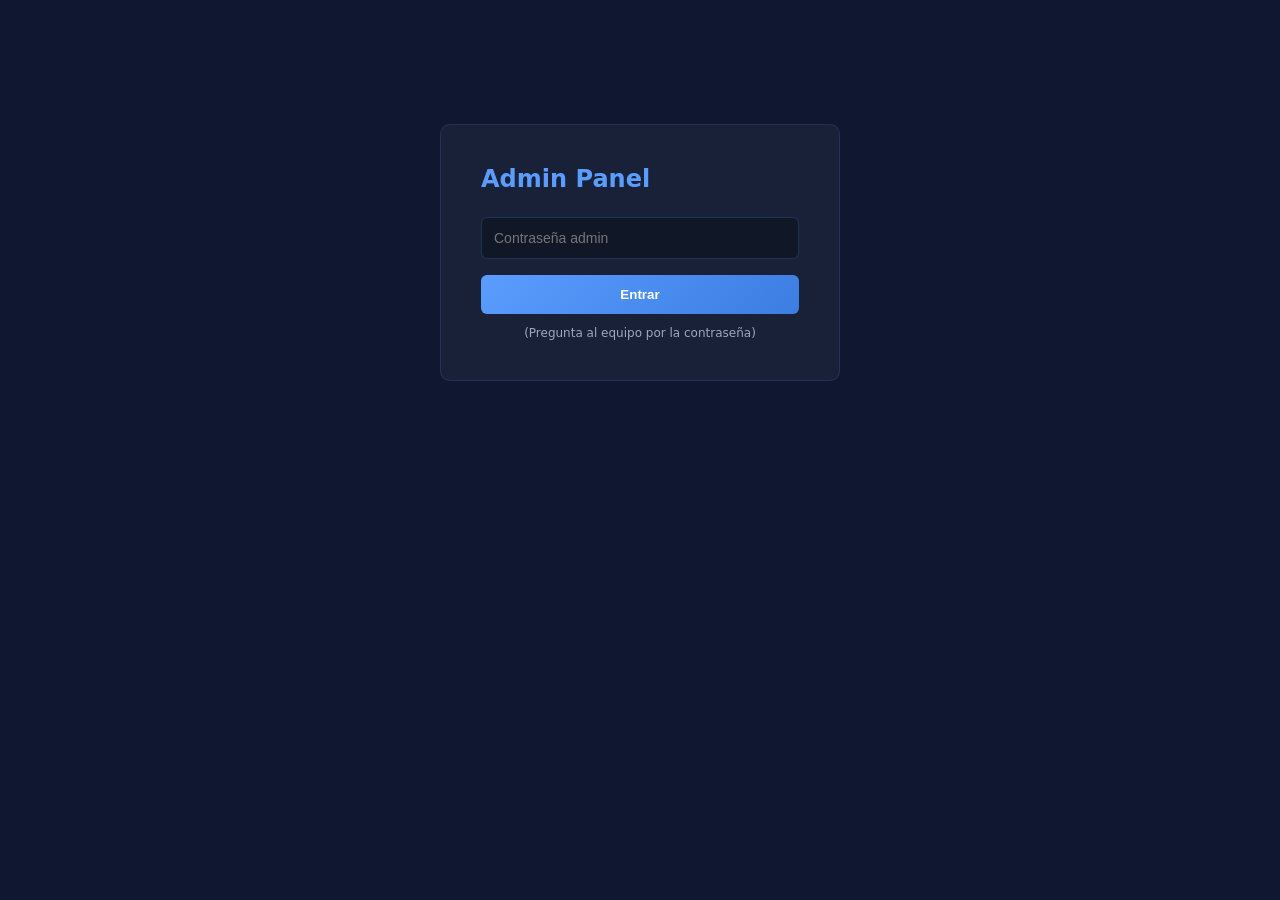
==== admin.html @ b6628686 "Add admin panel for managing feedbacks" ====
<!DOCTYPE html>
<html lang="es">
<head>
  <meta charset="UTF-8" />
  <meta name="viewport" content="width=device-width, initial-scale=1.0" />
  <title>Admin · Cabin Network Feedbacks</title>
  <style>
    * { box-sizing: border-box; margin: 0; padding: 0; }
    body {
      background: #0f1830;
      color: #c8d8f0;
      font-family: -apple-system, BlinkMacSystemFont, "Segoe UI", system-ui, sans-serif;
      padding: 24px;
    }
    .container { max-width: 1200px; margin: 0 auto; }
    h1 { color: #5b9dff; margin-bottom: 24px; font-size: 28px; }

    .login-box {
      background: rgba(255,255,255,0.04);
      border: 1px solid rgba(91,157,255,0.15);
      border-radius: 10px;
      padding: 40px;
      max-width: 400px;
      margin: 100px auto;
    }
    .login-box input {
      width: 100%;
      padding: 12px;
      margin-bottom: 16px;
      background: rgba(0,0,0,0.3);
      border: 1px solid rgba(91,157,255,0.2);
      border-radius: 6px;
      color: #fff;
      font-size: 14px;
    }
    .login-box button {
      width: 100%;
      padding: 12px;
      background: linear-gradient(135deg, #5b9dff 0%, #3b7de0 100%);
      border: none;
      border-radius: 6px;
      color: #fff;
      font-weight: 600;
      cursor: pointer;
    }
    .login-box button:hover { opacity: 0.85; }

    .feedback-card {
      background: rgba(255,255,255,0.04);
      border: 1px solid rgba(91,157,255,0.15);
      border-radius: 10px;
      padding: 20px;
    }
    .feedback-card h3 { color: #5b9dff; margin-bottom: 12px; }
    .feedback-card p { margin-bottom: 8px; font-size: 13px; color: #9da8ba; }
    .feedback-card .feedback-text {
      background: rgba(0,0,0,0.2);
      padding: 12px;
      border-radius: 6px;
      margin: 12px 0;
      font-size: 13px;
      max-height: 150px;
      overflow-y: auto;
    }
    .feedback-card .btn-delete {
      background: #f87171;
      border: none;
      color: #fff;
      padding: 8px 16px;
      border-radius: 6px;
      cursor: pointer;
      font-size: 12px;
      font-weight: 600;
      margin-top: 12px;
    }
    .feedback-card .btn-delete:hover { opacity: 0.85; }

    .status-badge {
      display: inline-block;
      padding: 4px 10px;
      border-radius: 4px;
      font-size: 11px;
      font-weight: 700;
    }
    .status-approved { background: rgba(74,222,128,0.15); color: #4ade80; }
    .status-pending { background: rgba(250,204,21,0.15); color: #facc15; }
    .status-rejected { background: rgba(248,113,113,0.15); color: #f87171; }

    .toolbar {
      display: flex;
      gap: 12px;
      margin-bottom: 24px;
      align-items: center;
    }
    .toolbar button {
      padding: 10px 20px;
      background: rgba(91,157,255,0.1);
      border: 1px solid rgba(91,157,255,0.3);
      color: #5b9dff;
      border-radius: 6px;
      cursor: pointer;
      font-size: 13px;
      font-weight: 600;
    }
    .toolbar button:hover { background: rgba(91,157,255,0.2); }
    .toolbar input {
      padding: 10px 14px;
      background: rgba(0,0,0,0.3);
      border: 1px solid rgba(91,157,255,0.2);
      border-radius: 6px;
      color: #fff;
      flex: 1;
      max-width: 300px;
    }

    .count { color: #9da8ba; font-size: 13px; }
  </style>
</head>
<body>

<div class="container">
  <div id="login-view" style="display:none;">
    <div class="login-box">
      <h2 style="color:#5b9dff; margin-bottom:24px">Admin Panel</h2>
      <input type="password" id="admin-password" placeholder="Contraseña admin" />
      <button onclick="doLogin()">Entrar</button>
      <p style="text-align:center; margin-top:12px; font-size:12px; color:#9da8ba">
        (Pregunta al equipo por la contraseña)
      </p>
    </div>
  </div>

  <div id="admin-view" style="display:none;">
    <div style="display:flex; justify-content:space-between; align-items:center; margin-bottom:24px;">
      <div>
        <h1>Admin Panel · Cabin Network</h1>
        <p class="count">Total: <span id="total-count">0</span> feedbacks</p>
      </div>
      <button onclick="doLogout()" style="padding:10px 20px; background:#f87171; color:#fff; border:none; border-radius:6px; cursor:pointer">Salir</button>
    </div>

    <div class="toolbar">
      <input type="text" id="search-input" placeholder="Buscar por nombre, email, compañía…" />
      <button onclick="filterByStatus('all')">Todos</button>
      <button onclick="filterByStatus('approved')">Aprobados</button>
      <button onclick="filterByStatus('pending')">Pendientes</button>
      <button onclick="filterByStatus('rejected')">Rechazados</button>
    </div>

    <div id="feedbacks-container" style="display:grid; grid-template-columns:repeat(auto-fill,minmax(350px,1fr)); gap:20px;"></div>
  </div>
</div>

<script src="supabase-config.js"></script>
<script>
(function() {
  'use strict';

  var ADMIN_PASSWORD = 'CabinNetwork2024'; // Cambia esto
  var state = {
    isLoggedIn: false,
    allFeedbacks: [],
    filteredFeedbacks: [],
    statusFilter: 'all',
    searchQuery: ''
  };

  function $(sel) { return document.querySelector(sel); }

  function doLogin() {
    var pwd = $('#admin-password').value;
    if (pwd === ADMIN_PASSWORD) {
      state.isLoggedIn = true;
      $('#login-view').style.display = 'none';
      $('#admin-view').style.display = '';
      loadFeedbacks();
    } else {
      alert('Contraseña incorrecta');
    }
  }

  function doLogout() {
    state.isLoggedIn = false;
    $('#login-view').style.display = '';
    $('#admin-view').style.display = 'none';
    $('#admin-password').value = '';
  }

  async function loadFeedbacks() {
    try {
      var cfg = window.CN_SUPABASE_CONFIG;
      var url = cfg.SUPABASE_URL + '/rest/v1/cn_feedbacks?select=*&order=created_at.desc';
      var resp = await fetch(url, {
        headers: {
          'apikey': cfg.SUPABASE_ANON_KEY,
          'Authorization': 'Bearer ' + cfg.SUPABASE_ANON_KEY
        }
      });
      var data = await resp.json();
      if (resp.ok) {
        state.allFeedbacks = Array.isArray(data) ? data : [];
        applyFilters();
      }
    } catch (e) {
      console.error('Error loading feedbacks:', e);
      alert('Error cargando feedbacks: ' + e.message);
    }
  }

  function applyFilters() {
    var q = ($('#search-input').value || '').toLowerCase();
    state.filteredFeedbacks = state.allFeedbacks.filter(function(f) {
      var matchStatus = state.statusFilter === 'all' || f.status === state.statusFilter;
      if (!matchStatus) return false;
      if (!q) return true;
      var hay = (f.member_name + ' ' + (f.member_email || '') + ' ' + (f.feedback_text || '')).toLowerCase();
      return hay.indexOf(q) !== -1;
    });
    render();
  }

  function filterByStatus(status) {
    state.statusFilter = status;
    applyFilters();
  }

  function escapeHtml(str) {
    if (!str) return '';
    return String(str)
      .replace(/&/g, '&amp;')
      .replace(/</g, '&lt;')
      .replace(/>/g, '&gt;')
      .replace(/"/g, '&quot;')
      .replace(/'/g, '&#39;');
  }

  function formatDate(dateStr) {
    if (!dateStr) return '';
    try {
      var d = new Date(dateStr);
      return d.toLocaleDateString('es-ES', { day: '2-digit', month: 'short', year: 'numeric' });
    } catch(e) { return dateStr; }
  }

  function render() {
    var cont = $('#feedbacks-container');
    $('#total-count').textContent = state.allFeedbacks.length;

    if (!state.filteredFeedbacks.length) {
      cont.innerHTML = '<p style="color:#9da8ba">No hay feedbacks que coincidan.</p>';
      return;
    }

    cont.innerHTML = state.filteredFeedbacks.map(function(f) {
      var statusClass = 'status-' + (f.status || 'pending');
      return '<div class="feedback-card">'+
        '<div style="display:flex; justify-content:space-between; align-items:start; margin-bottom:12px;">'+
          '<div>'+
            '<h3>' + escapeHtml(f.member_name || 'Anónimo') + '</h3>'+
            '<p>' + escapeHtml(f.member_email || '—') + '</p>'+
          '</div>'+
          '<span class="status-badge ' + statusClass + '">' + (f.status || 'pending') + '</span>'+
        '</div>'+
        '<p><strong>Compañía:</strong> ' + escapeHtml(f.company_id) + '</p>'+
        '<p><strong>Posición:</strong> ' + escapeHtml(f.position || '—') + '</p>'+
        '<p><strong>Fecha:</strong> ' + formatDate(f.created_at) + '</p>'+
        '<div class="feedback-text">' + escapeHtml(f.feedback_text || '') + '</div>'+
        '<button class="btn-delete" onclick="deleteFeedback(\'' + f.id + '\')">🗑 Eliminar</button>'+
      '</div>';
    }).join('');
  }

  window.deleteFeedback = async function(id) {
    if (!confirm('¿Eliminar este feedback?')) return;
    try {
      var cfg = window.CN_SUPABASE_CONFIG;
      var url = cfg.SUPABASE_URL + '/rest/v1/cn_feedbacks?id=eq.' + id;
      var resp = await fetch(url, {
        method: 'DELETE',
        headers: {
          'apikey': cfg.SUPABASE_ANON_KEY,
          'Authorization': 'Bearer ' + cfg.SUPABASE_ANON_KEY
        }
      });
      if (resp.ok) {
        state.allFeedbacks = state.allFeedbacks.filter(function(f) { return f.id !== id; });
        applyFilters();
      } else {
        alert('Error eliminando feedback');
      }
    } catch (e) {
      alert('Error: ' + e.message);
    }
  };

  window.doLogin = doLogin;
  window.doLogout = doLogout;
  window.filterByStatus = filterByStatus;

  $('#search-input').addEventListener('input', applyFilters);

  // Mostrar login
  $('#login-view').style.display = '';
  $('#admin-view').style.display = 'none';
})();
</script>
</body>
</html>
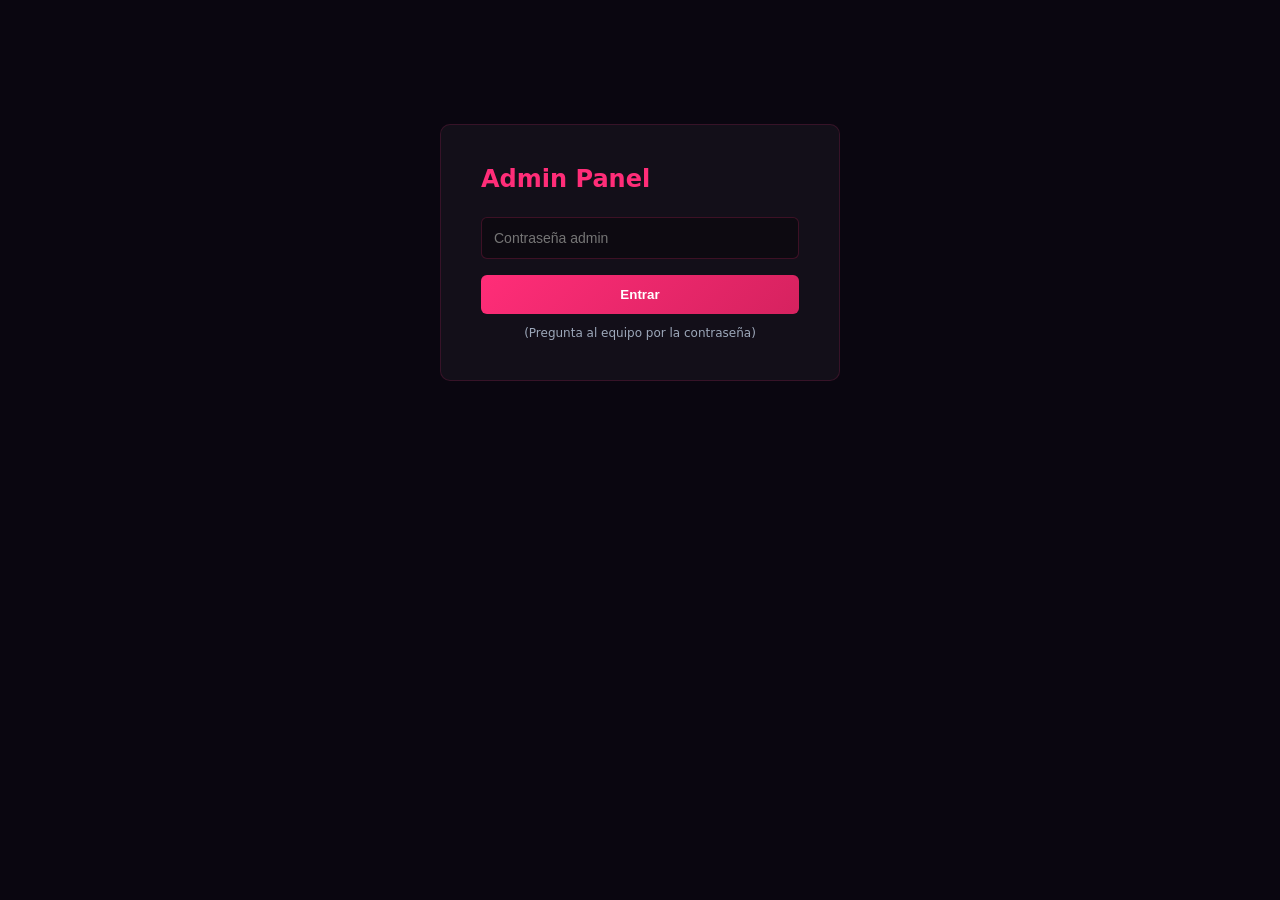
==== commit 0011b124: "Update admin.html" ====
--- a/admin.html
+++ b/admin.html
@@ -7,17 +7,17 @@
   <style>
     * { box-sizing: border-box; margin: 0; padding: 0; }
     body {
-      background: #0f1830;
-      color: #c8d8f0;
+      background: #0a0610;
+      color: #ffd1e8;
       font-family: -apple-system, BlinkMacSystemFont, "Segoe UI", system-ui, sans-serif;
       padding: 24px;
     }
     .container { max-width: 1200px; margin: 0 auto; }
-    h1 { color: #5b9dff; margin-bottom: 24px; font-size: 28px; }
+    h1 { color: #ff2d78; margin-bottom: 24px; font-size: 28px; }
 
     .login-box {
       background: rgba(255,255,255,0.04);
-      border: 1px solid rgba(91,157,255,0.15);
+      border: 1px solid rgba(255,45,120,0.15);
       border-radius: 10px;
       padding: 40px;
       max-width: 400px;
@@ -28,7 +28,7 @@
       padding: 12px;
       margin-bottom: 16px;
       background: rgba(0,0,0,0.3);
-      border: 1px solid rgba(91,157,255,0.2);
+      border: 1px solid rgba(255,45,120,0.2);
       border-radius: 6px;
       color: #fff;
       font-size: 14px;
@@ -36,7 +36,7 @@
     .login-box button {
       width: 100%;
       padding: 12px;
-      background: linear-gradient(135deg, #5b9dff 0%, #3b7de0 100%);
+      background: linear-gradient(135deg, #ff2d78 0%, #d6225f 100%);
       border: none;
       border-radius: 6px;
       color: #fff;
@@ -47,11 +47,11 @@
 
     .feedback-card {
       background: rgba(255,255,255,0.04);
-      border: 1px solid rgba(91,157,255,0.15);
+      border: 1px solid rgba(255,45,120,0.15);
       border-radius: 10px;
       padding: 20px;
     }
-    .feedback-card h3 { color: #5b9dff; margin-bottom: 12px; }
+    .feedback-card h3 { color: #ff2d78; margin-bottom: 12px; }
     .feedback-card p { margin-bottom: 8px; font-size: 13px; color: #9da8ba; }
     .feedback-card .feedback-text {
       background: rgba(0,0,0,0.2);
@@ -94,19 +94,19 @@
     }
     .toolbar button {
       padding: 10px 20px;
-      background: rgba(91,157,255,0.1);
-      border: 1px solid rgba(91,157,255,0.3);
-      color: #5b9dff;
+      background: rgba(255,45,120,0.1);
+      border: 1px solid rgba(255,45,120,0.3);
+      color: #ff2d78;
       border-radius: 6px;
       cursor: pointer;
       font-size: 13px;
       font-weight: 600;
     }
-    .toolbar button:hover { background: rgba(91,157,255,0.2); }
+    .toolbar button:hover { background: rgba(255,45,120,0.2); }
     .toolbar input {
       padding: 10px 14px;
       background: rgba(0,0,0,0.3);
-      border: 1px solid rgba(91,157,255,0.2);
+      border: 1px solid rgba(255,45,120,0.2);
       border-radius: 6px;
       color: #fff;
       flex: 1;
@@ -121,7 +121,7 @@
 <div class="container">
   <div id="login-view" style="display:none;">
     <div class="login-box">
-      <h2 style="color:#5b9dff; margin-bottom:24px">Admin Panel</h2>
+      <h2 style="color:#ff2d78; margin-bottom:24px">Admin Panel</h2>
       <input type="password" id="admin-password" placeholder="Contraseña admin" />
       <button onclick="doLogin()">Entrar</button>
       <p style="text-align:center; margin-top:12px; font-size:12px; color:#9da8ba">
